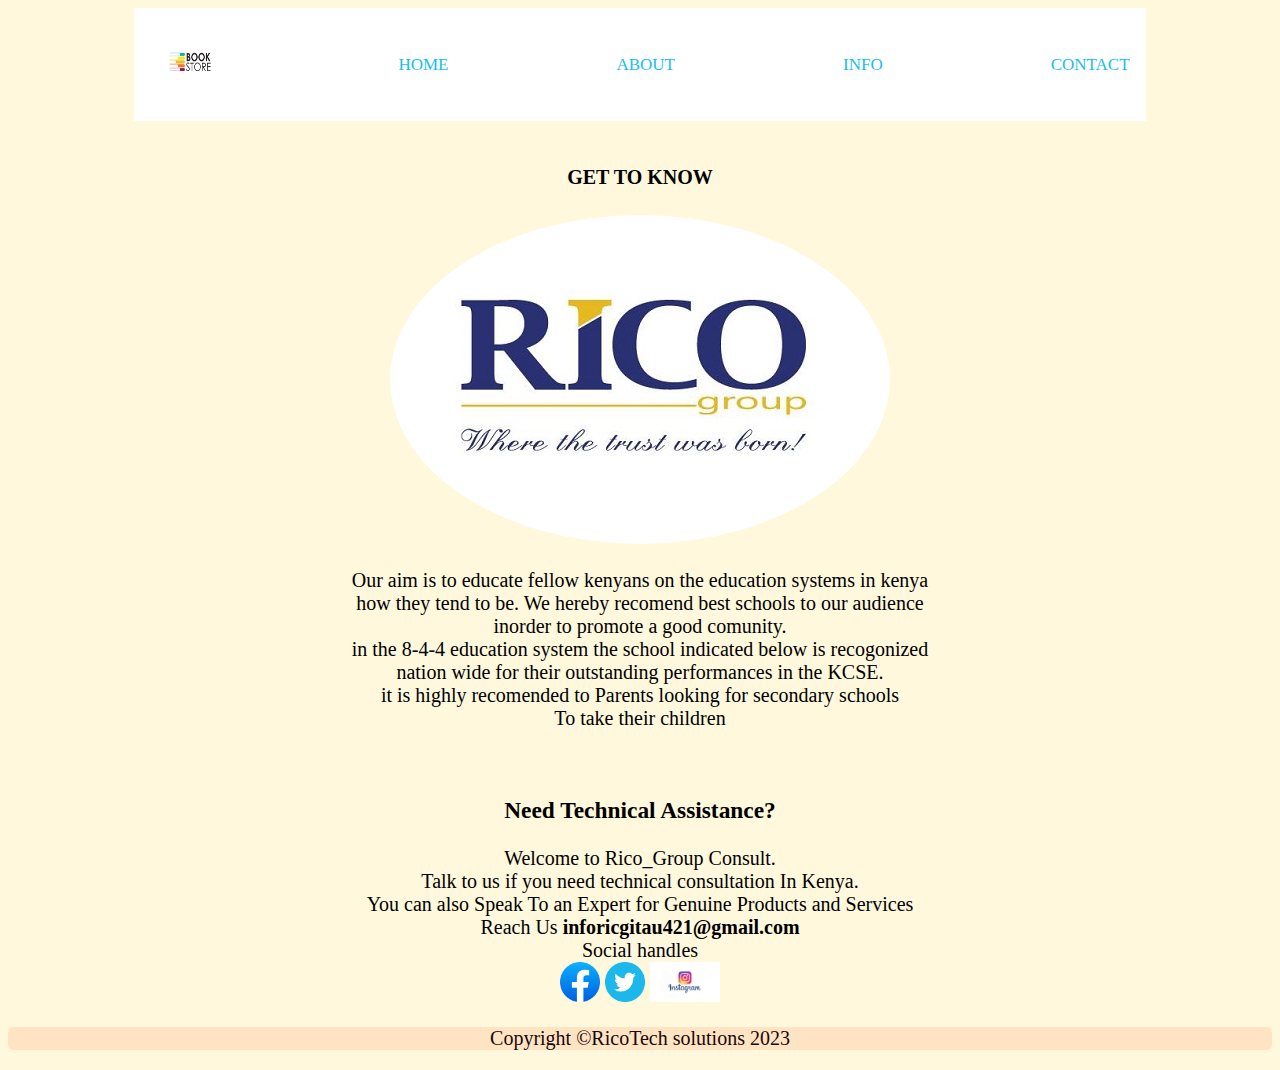
==== about.html @ 1914d54a "initial commit" ====
<!DOCTYPE html>
<html lang="en">
<head>
    <meta charset="UTF-8">
    <meta http-equiv="X-UA-Compatible" content="IE=edge">
    <meta name="viewport" content="width=device-width, initial-scale=1.0">
    <link rel="stylesheet" href="style.css">
    <title>About</title>
</head>
<body>
    <div class="navbar">
        <div class="icon">
         <a href="index.html"><img class="logo" style="width: 80px; height: 80px;" src="Image/logo.png" alt="LOGO"></a>
        </div>
        <a href="index.html">HOME</a>
        <a href="about.html">ABOUT</a>
        <a href="info.html">INFO</a>
        <a href="contact.html">CONTACT</a>

    </div>
    <br>
    
    <div class="gmap_canvas">
        <h4>GET TO KNOW</h4>
        <img style="border-radius: 80%;" src="Image/MY.jpg" alt="rico">
        <p>Our aim is to educate fellow kenyans on the education systems in kenya
            <br> how they tend to be. We hereby recomend best schools to our audience
            <br> inorder to promote a good comunity.
            <br> in the 8-4-4 education system the school indicated below is recogonized
            <br> nation wide for their outstanding performances in the KCSE.
            <br> it is highly recomended to Parents looking for secondary schools
            <br> To take their children</p>
            <br>
            <h3>Need Technical Assistance?</h3>
            <p>Welcome to Rico_Group Consult. 
                <br> Talk to us if you need technical consultation In Kenya.
                <br> You can also Speak To an Expert for Genuine Products and Services
            <br> Reach Us <b>inforicgitau421@gmail.com</b>
            <br> Social handles <br>
            <a href="www.facebook.com/toy.lilo"><img style="height: 40px; width: 40px;" src="Image/fb.png"></a>
            <a href="https://twitter.com/rico77905470?s=09"><img style="height: 40px; width: 40px;" src="Image/twitter.png"></a>
            <a href="www.instagram.com/rico_g_/"><img style="height: 40px; width: 70px;" src="Image/gram.jpg"></a>
            </p>
        
    </div>
    <section class="footer">
        <p style="font-size:20px">Copyright &copy;RicoTech solutions 2023</p>
     </section>
    
</body>
</html>
---- style.css ----
.navbar{
    display: flex;
    justify-content: space-between;
    align-items: center;
    width: 80%;
    background-color: #fff;
    margin: auto;
}

body{
    background-color: cornsilk;
}
.navbar :hover{
    color: red;
}
#slider{
    overflow: hidden;

}
#slider figure{
    position: relative;
    width: 500%;;
    margin: 0;
    left: 0;
    animation:11s slider infinite;
    font-size: 0;
    text-align: left;
}
#slider figure img{
    float: left;
    width: 20%;
    height: 400px;

}
@keyframes slider{
    0% {left: 0;}
    20% {left: 0;}
    25% {left: -100%;}
    45%{ left: -100%;}
    50%{left: -200%;}
    70%{left: -200%;}
    75%{left: -300%;}
    95%{left: -300%;}
    100%{left: -400%;}
}
.article{
    display: grid;
    
    align-items: center;
    justify-content: center;
}
.article .art1{
    align-items: center;

}
.gmap_canvas{
    align-items: center;
    justify-content: center;
    font-family: 'Times New Roman', Times, serif;
    font-size: 20px;
    text-align: center;
}
.footer{
    text-align:center; 
    color: rgb(24, 8, 8);
    background-color: bisque;
    border-radius: 5px;
}
.abt{
    text-align: center;
    justify-content: center;
    align-items: center;
}
.abt p{
    font-size: 20px;
    font-family: 'Times New Roman', Times, serif;
    justify-content: center;
}
#cont{
    text-align: center;
    align-items: center;
    justify-content: center;
    font-family: 'Times New Roman', Times, serif;
    font-size: 20px;
}
.navbar a{
    float: left;
    display: block;
    color: #16bef1;
    text-align: center;
    padding: 14px 16px;
    text-decoration: none;
    font-size: 17px;
}
.navbar a:hover{
    background-color: #ddd;
    color: black;
}
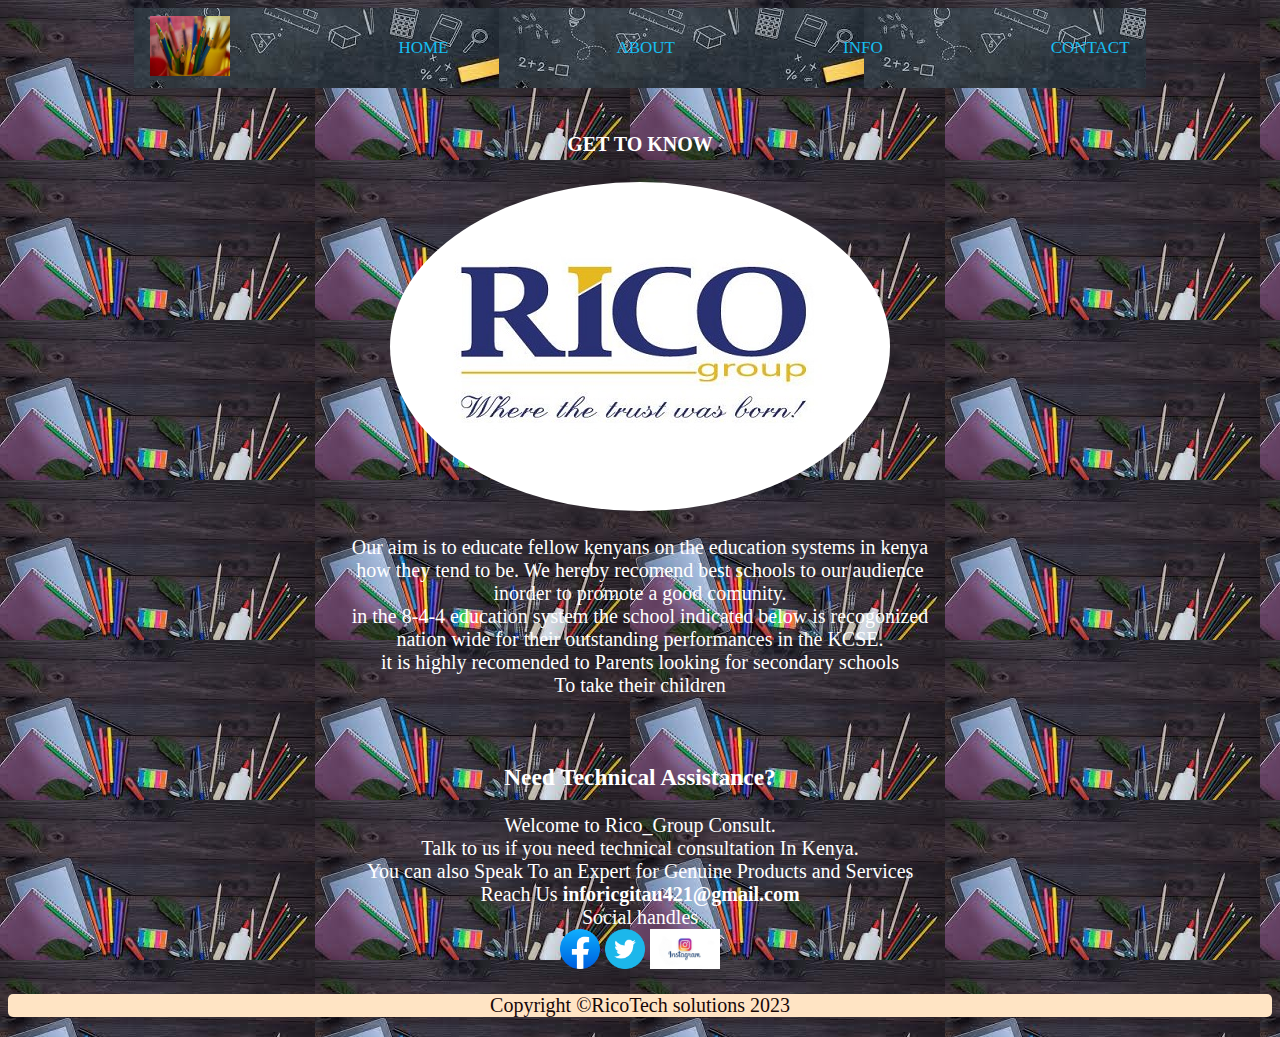
==== commit c4d8b0f5: "edu" ====
--- a/about.html
+++ b/about.html
@@ -7,10 +7,10 @@
     <link rel="stylesheet" href="style.css">
     <title>About</title>
 </head>
-<body>
+<body class="kk">
     <div class="navbar">
         <div class="icon">
-         <a href="index.html"><img class="logo" style="width: 80px; height: 80px;" src="Image/logo.png" alt="LOGO"></a>
+         <a href="index.html"><img class="logo" style="width: 80px; height: 60px;" src="Image/logo.jpg" alt="LOGO"></a>
         </div>
         <a href="index.html">HOME</a>
         <a href="about.html">ABOUT</a>
--- a/style.css
+++ b/style.css
@@ -2,9 +2,11 @@
     display: flex;
     justify-content: space-between;
     align-items: center;
+    height: 80px ;
     width: 80%;
     background-color: #fff;
     margin: auto;
+    background-image: url(Image/naaa.jpg);
 }
 
 body{
@@ -93,6 +95,21 @@
     font-size: 17px;
 }
 .navbar a:hover{
-    background-color: #ddd;
+    background-color: #09ebf3;
     color: black;
+}
+.kk{
+    background-image: url(Image/lin.jpg);
+    color: #fff;
+}
+.wel h3{
+    text-decoration: underline;
+    text-transform: capitalize;
+}
+.wel{
+    text-align: center;
+    align-items: center;
+    justify-content: center;
+    font-family: 'Times New Roman', Times, serif;
+    font-size: 20px;
 }